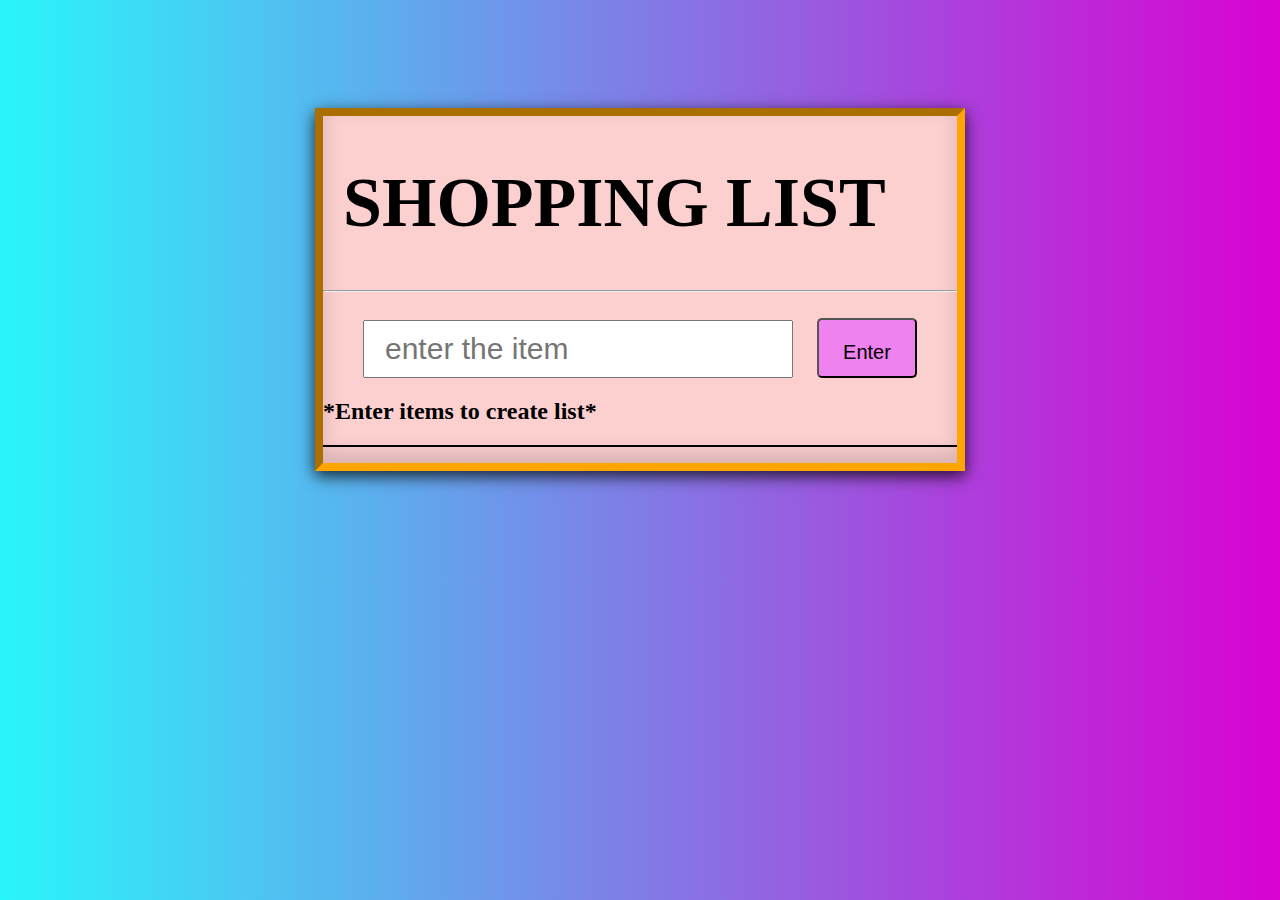
==== index1.html @ a95de36e "Add files via upload" ====
<!DOCTYPE html>
<html>
<head>
	<!-- <meta charset="utf-8">
	<meta name="viewport" content="width=device-width, initial-scale=1  shrink-to-fit=no"> -->
	<title>Shopping list</title>
	<link rel="stylesheet" type="text/css" href="style1.css">
</head>
<body>
   <div class="container">
	<div class="mainlist">
     <h1><strong>SHOPPING LIST</strong></h1><hr><br>
     <div class="input-zone">
     <input id="userinput" type="text" placeholder="enter the item">
     <button id="btn_ent">Enter</button>
     </div>
     <h2>*Enter items to create list*</h2>
     <ul>
     	
     </ul>
    </div>
   </div>
     <script type="text/javascript" src="script1.js"></script>
</body>
</html>
---- style1.css ----
li{
	font-size:50px;
	font-family:"Comic Sans MS", cursive, sans-serif;
}
li:hover{
	cursor: pointer;
}
.done{
	text-decoration: line-through;
	animation-name: done;
	animation-duration: 0.4s;
}

@keyframes done{
0%, 100%{transform: rotate(0deg);} 
   20%, 60%{transform: rotate(-2deg);} 
   40%, 80%{transform: rotate(2deg);} 
}
button{
	margin-left: 20px;
	height:60px;
	width: 100px;
	padding: 10px 20px;
	padding-bottom: 0px;
	background-color: violet;
	border-radius: 5px;
	font-size: 20px;
	font-family:"Comic Sans MS", cursive, sans-serif;
    
}
button:hover{
	transition: transform 0.2s;
	transform: scale(1.1);
}
body{
	height: 100%;
	/*width: 100%;*/
	display: flex;
	justify-content: center;
	background:linear-gradient(to right, rgb(41, 246, 250), rgb(217, 2, 210));	
}
h1{
	font-size: 70px;
	padding-left: 20px;
	padding-right: 20px;
}
#userinput{
	font-family: Tahoma, Geneva, sans-serif;
	padding: 10px 20px;
	font-size: 30px;
}

ul{
	background-color: #ff9e9e;
	border: 1px solid black;
	padding-left: 100px;
}

.input-zone{
	padding: 0px 40px;
}

.mainlist{
	border: 8px inset orange;	
	margin-left: 0px;
	margin-right: 0px;
	margin-top: 100px;
	margin-bottom: 100px;
	background-color: #fdd0d0;
	-webkit-box-shadow:rgba(0,0,0,0.8) 0px 5px 15px, inset rgba(0,0,0,0.15) 0px -10px 20px;
    -moz-box-shadow:rgba(0,0,0,0.8) 0px 5px 15px, inset rgba(0,0,0,0.15) 0px -10px 20px;
    -o-box-shadow:rgba(0,0,0,0.8) 0px 5px 15px, inset rgba(0,0,0,0.15) 0px -10px 20px;
    box-shadow:rgba(0,0,0,0.8) 0px 5px 15px, inset rgba(0,0,0,0.15) 0px -10px 20px;
	
}
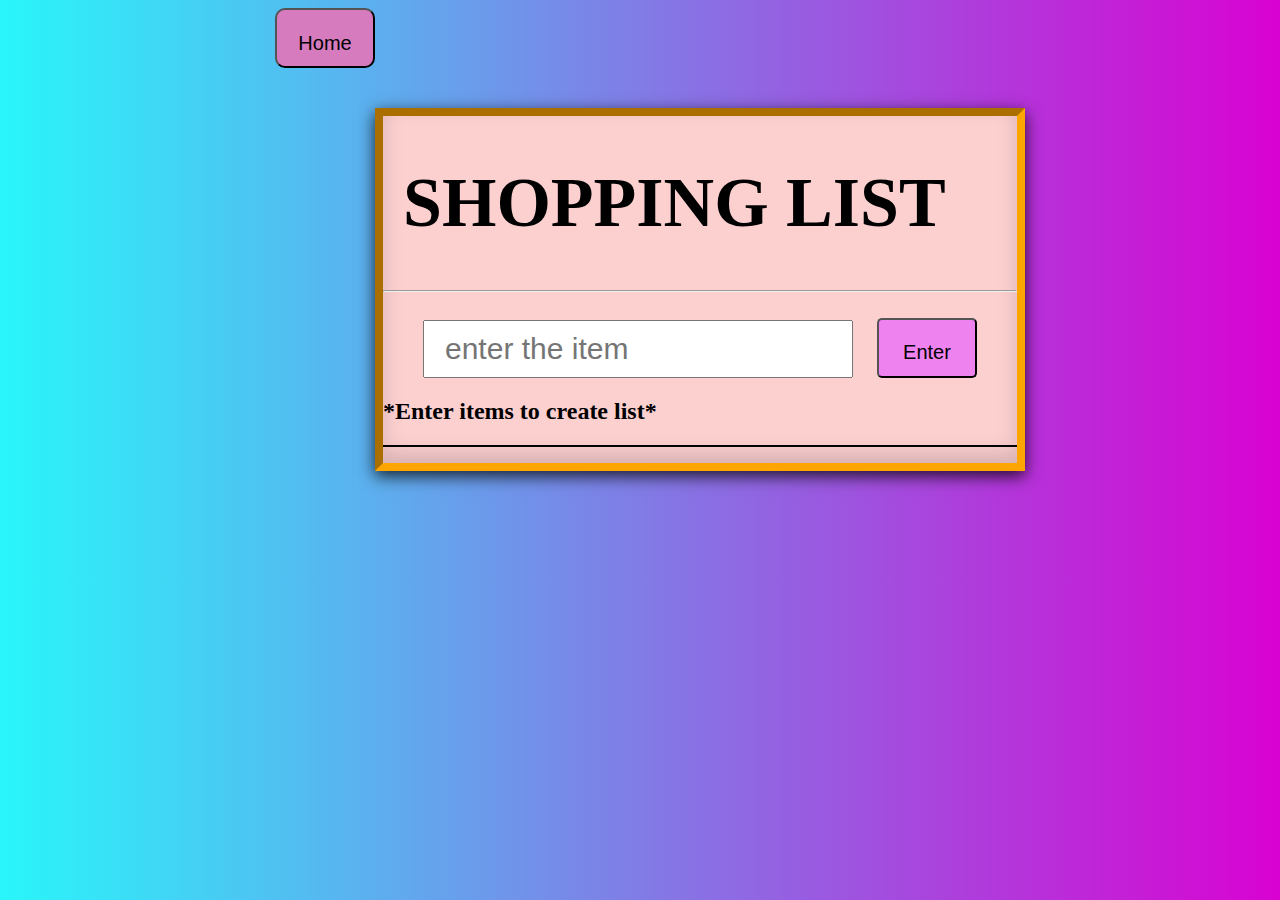
==== commit fcaceb01: "added home button in the create list page" ====
--- a/index1.html
+++ b/index1.html
@@ -3,10 +3,13 @@
 <head>
 	<!-- <meta charset="utf-8">
 	<meta name="viewport" content="width=device-width, initial-scale=1  shrink-to-fit=no"> -->
-	<title>Shopping list</title>
+	<title>Create Shopping list</title>
 	<link rel="stylesheet" type="text/css" href="style1.css">
 </head>
 <body>
+	<div class="div-btn">
+		<a href="index.html"><button id="btn1">Home</button></a>
+	</div>
    <div class="container">
 	<div class="mainlist">
      <h1><strong>SHOPPING LIST</strong></h1><hr><br>
--- a/style1.css
+++ b/style1.css
@@ -73,3 +73,19 @@
     box-shadow:rgba(0,0,0,0.8) 0px 5px 15px, inset rgba(0,0,0,0.15) 0px -10px 20px;
 	
 }
+.div-btn{
+	display: flex;
+	justify-content: flex-start;
+}
+#btn1{
+    margin-left: 20px;
+	height:60px;
+	width: 100px;
+	padding: 10px 20px;
+	padding-bottom: 0px;
+	background-color: #d77bbf;
+	border-radius: 10px;
+	outline: none;
+	font-size: 20px;
+	font-family:"Comic Sans MS", curxsive, sans-serif;
+} 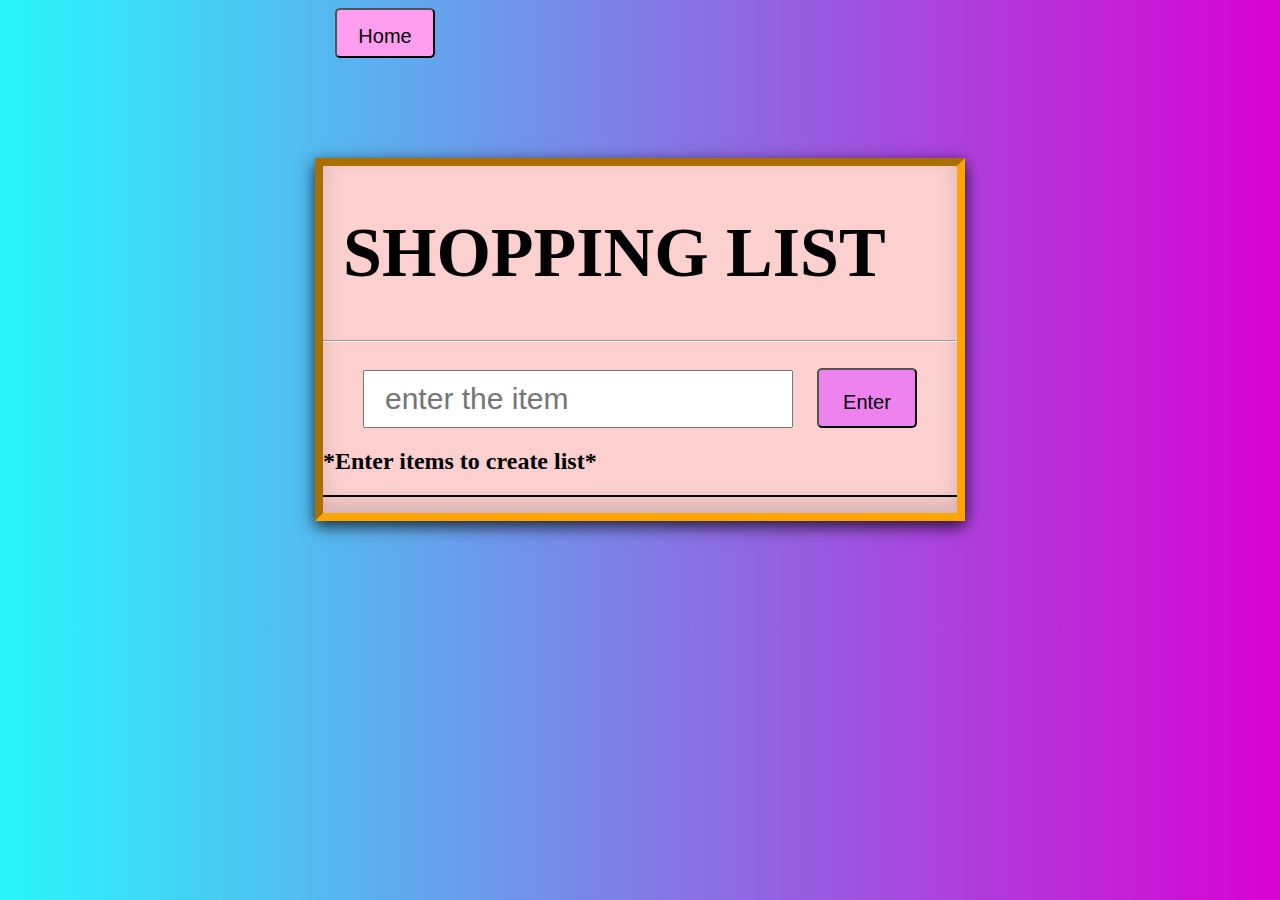
==== commit 31faaa47: "corrected position of home button in the create list page" ====
--- a/index1.html
+++ b/index1.html
@@ -1,12 +1,11 @@
 <!DOCTYPE html>
 <html>
 <head>
-	<!-- <meta charset="utf-8">
-	<meta name="viewport" content="width=device-width, initial-scale=1  shrink-to-fit=no"> -->
 	<title>Create Shopping list</title>
 	<link rel="stylesheet" type="text/css" href="style1.css">
 </head>
 <body>
+  <div class="MAIN">
 	<div class="div-btn">
 		<a href="index.html"><button id="btn1">Home</button></a>
 	</div>
@@ -23,6 +22,7 @@
      </ul>
     </div>
    </div>
+  </div>
      <script type="text/javascript" src="script1.js"></script>
 </body>
 </html>--- a/style1.css
+++ b/style1.css
@@ -73,18 +73,23 @@
     box-shadow:rgba(0,0,0,0.8) 0px 5px 15px, inset rgba(0,0,0,0.15) 0px -10px 20px;
 	
 }
+a{
+	width:100%;
+	height: 10%;
+}
 .div-btn{
 	display: flex;
 	justify-content: flex-start;
 }
 #btn1{
     margin-left: 20px;
-	height:60px;
+	height:50px;
+	text-align: center;
 	width: 100px;
 	padding: 10px 20px;
-	padding-bottom: 0px;
-	background-color: #d77bbf;
-	border-radius: 10px;
+	padding-bottom: 4px;
+	background-color: #ff9eef;
+	border-radius: 5px;
 	outline: none;
 	font-size: 20px;
 	font-family:"Comic Sans MS", curxsive, sans-serif;
